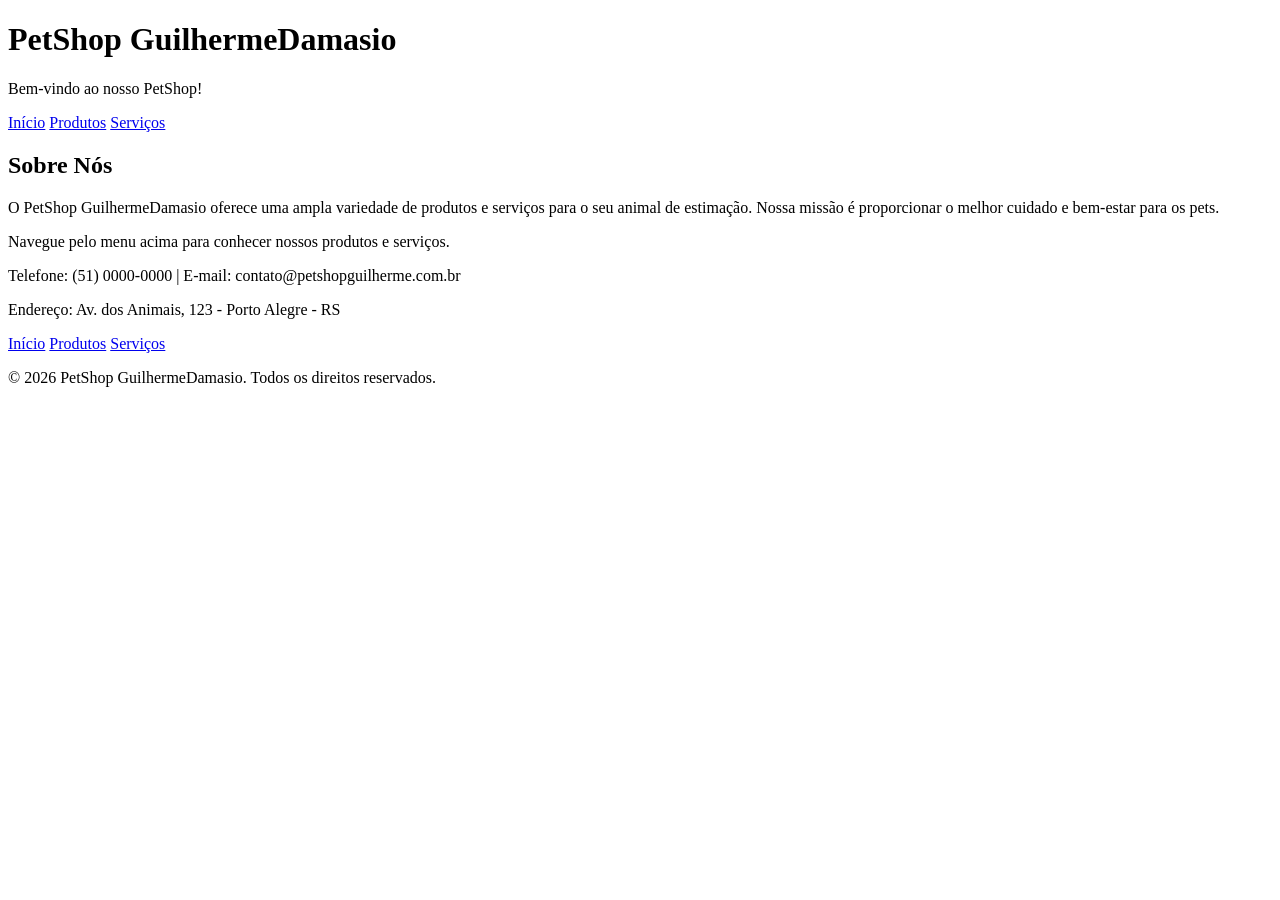
==== index.html @ ae0200f8 "Trabalho de FSW - Fase 01 - Guilherme Damasio" ====
<!DOCTYPE html>
<html lang="pt-br">
<head>
    <meta charset="UTF-8">
    <meta name="viewport" content="width=device-width, initial-scale=1.0">
    <title>PetShop GuilhermeDamasio</title>
</head>
<body>
<header>
    <h1>PetShop GuilhermeDamasio</h1>
    <p>Bem-vindo ao nosso PetShop!</p>
    <nav>
        <a href="index.html">Início</a>
        <a href="produtos.html">Produtos</a>
        <a href="servicos.html">Serviços</a>
    </nav>
</header>

<main>
    <section>
        <h2>Sobre Nós</h2>
        <p>O PetShop GuilhermeDamasio oferece uma ampla variedade de produtos e serviços para o seu animal de estimação. Nossa missão é proporcionar o melhor cuidado e bem-estar para os pets.</p>
        <p>Navegue pelo menu acima para conhecer nossos produtos e serviços.</p>
    </section>
</main>
<footer>
    <p>Telefone: (51) 0000-0000 | E-mail: contato@petshopguilherme.com.br</p>
    <p>Endereço: Av. dos Animais, 123 - Porto Alegre - RS</p>
    <nav>
        <a href="index.html">Início</a>
        <a href="produtos.html">Produtos</a>
        <a href="servicos.html">Serviços</a>
    </nav>
    <p>&copy; 2026 PetShop GuilhermeDamasio. Todos os direitos reservados.</p>
</footer>
</body>
</html>
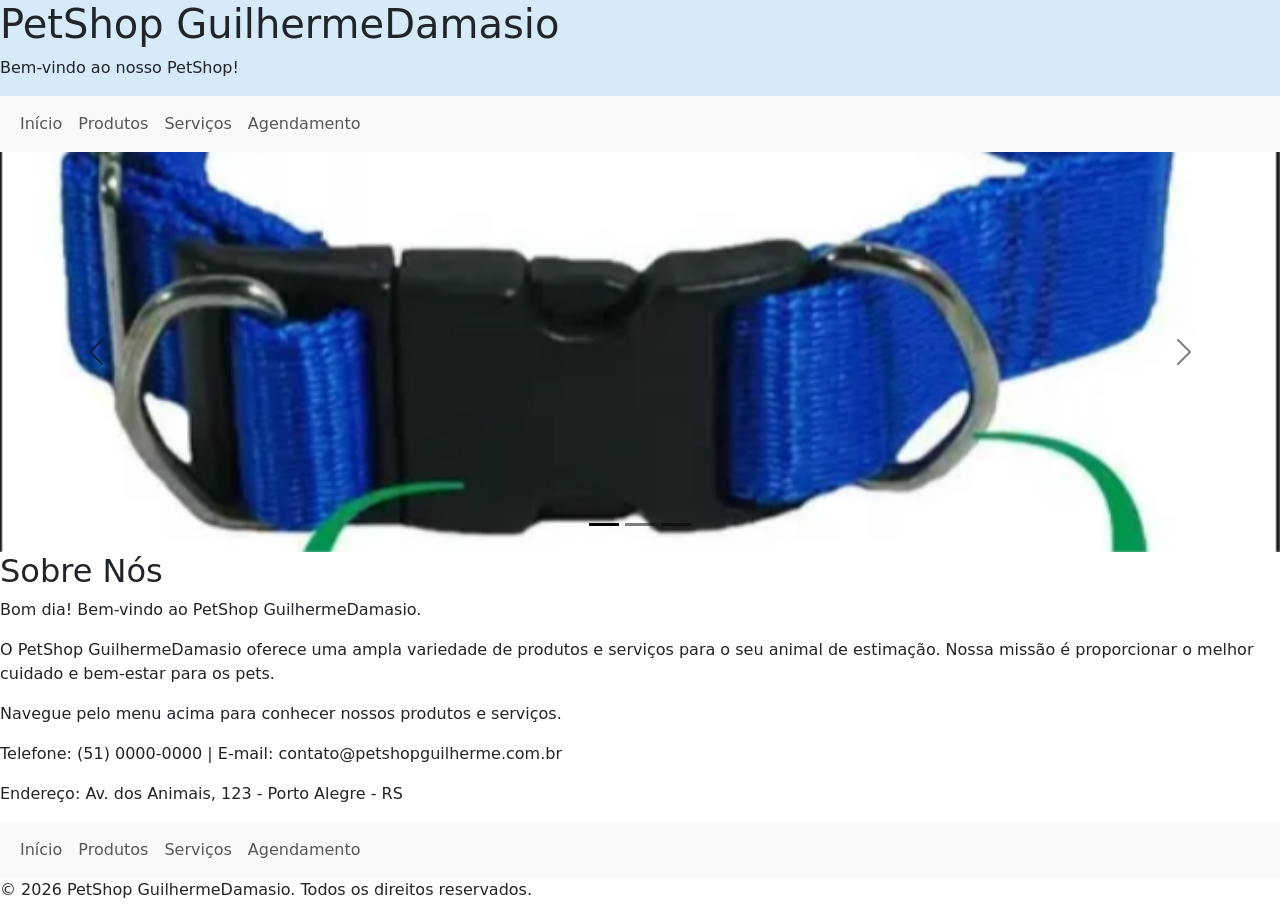
==== commit 222130e5: "Atualização do site de petshop com melhorias na interface e adição de novos recursos. As alterações " ====
--- a/index.html
+++ b/index.html
@@ -4,34 +4,79 @@
     <meta charset="UTF-8">
     <meta name="viewport" content="width=device-width, initial-scale=1.0">
     <title>PetShop GuilhermeDamasio</title>
+    <link href="https://cdn.jsdelivr.net/npm/bootstrap@5.3.3/dist/css/bootstrap.min.css" rel="stylesheet">
+    <link rel="stylesheet" href="style.css">
 </head>
 <body>
 <header>
     <h1>PetShop GuilhermeDamasio</h1>
     <p>Bem-vindo ao nosso PetShop!</p>
-    <nav>
-        <a href="index.html">Início</a>
-        <a href="produtos.html">Produtos</a>
-        <a href="servicos.html">Serviços</a>
-    </nav>
+<nav class="navbar navbar-expand-lg navbar-light bg-light">
+    <div class="container-fluid">
+        <ul class="navbar-nav">
+            <li class="nav-item"><a class="nav-link" href="index.html">Início</a></li>
+            <li class="nav-item"><a class="nav-link" href="produtos.html">Produtos</a></li>
+            <li class="nav-item"><a class="nav-link" href="servicos.html">Serviços</a></li>
+            <li class="nav-item"><a class="nav-link" href="agendamento.html">Agendamento</a></li>
+        </ul>
+    </div>
+</nav>
 </header>
 
 <main>
-    <section>
-        <h2>Sobre Nós</h2>
-        <p>O PetShop GuilhermeDamasio oferece uma ampla variedade de produtos e serviços para o seu animal de estimação. Nossa missão é proporcionar o melhor cuidado e bem-estar para os pets.</p>
-        <p>Navegue pelo menu acima para conhecer nossos produtos e serviços.</p>
-    </section>
+    <!-- Carrossel de imagens com produtos em destaque -->
+<div id="carrosselPetshop" class="carousel slide carousel-dark" data-bs-ride="carousel">
+    <button class="carousel-control-prev" type="button" data-bs-target="#carrosselPetshop" data-bs-slide="prev">
+    <span class="carousel-control-prev-icon" aria-hidden="true"></span>
+    <span class="visually-hidden">Anterior</span>
+    </button>
+    <button class="carousel-control-next" type="button" data-bs-target="#carrosselPetshop" data-bs-slide="next">
+    <span class="carousel-control-next-icon" aria-hidden="true"></span>
+    <span class="visually-hidden">Próximo</span>
+    </button>
+    <div class="carousel-indicators">
+    <button type="button" data-bs-target="#carrosselPetshop" data-bs-slide-to="0" class="active" aria-label="Slide 1"></button>
+    <button type="button" data-bs-target="#carrosselPetshop" data-bs-slide-to="1" aria-label="Slide 2"></button>
+    <button type="button" data-bs-target="#carrosselPetshop" data-bs-slide-to="2" aria-label="Slide 3"></button>
+    </div>
+    <div class="carousel-inner">
+        <div class="carousel-item active">
+            <img src="imagens/coleira.png" class="d-block w-100" alt="Coleira ajustável para cães">
+        </div>
+        <div class="carousel-item">
+            <img src="imagens/racao_cao.png" class="d-block w-100" alt="Ração para cães adultos">
+        </div>
+        <div class="carousel-item">
+            <img src="imagens/mordedor.png" class="d-block w-100" alt="Brinquedo mordedor de borracha">
+        </div>
+    </div>
+</div>
+
+<section>
+     <!-- Seção de apresentação do petshop, com saudação dinâmica via JavaScript -->
+    <h2>Sobre Nós</h2>
+    <p id="saudacao"></p>
+    <p>O PetShop GuilhermeDamasio oferece uma ampla variedade de produtos e serviços para o seu animal de estimação. Nossa missão é proporcionar o melhor cuidado e bem-estar para os pets.</p>
+    <p>Navegue pelo menu acima para conhecer nossos produtos e serviços.</p>
+</section>
 </main>
 <footer>
     <p>Telefone: (51) 0000-0000 | E-mail: contato@petshopguilherme.com.br</p>
     <p>Endereço: Av. dos Animais, 123 - Porto Alegre - RS</p>
-    <nav>
-        <a href="index.html">Início</a>
-        <a href="produtos.html">Produtos</a>
-        <a href="servicos.html">Serviços</a>
-    </nav>
+<nav class="navbar navbar-expand-lg navbar-light bg-light">
+    <div class="container-fluid">
+        <ul class="navbar-nav">
+            <li class="nav-item"><a class="nav-link" href="index.html">Início</a></li>
+            <li class="nav-item"><a class="nav-link" href="produtos.html">Produtos</a></li>
+            <li class="nav-item"><a class="nav-link" href="servicos.html">Serviços</a></li>
+            <li class="nav-item"><a class="nav-link" href="agendamento.html">Agendamento</a></li>
+        </ul>
+    </div>
+</nav>
     <p>&copy; 2026 PetShop GuilhermeDamasio. Todos os direitos reservados.</p>
+
 </footer>
+<script src="https://cdn.jsdelivr.net/npm/bootstrap@5.3.3/dist/js/bootstrap.bundle.min.js"></script>
+<script src="script.js"></script>
 </body>
 </html>
--- a/style.css
+++ b/style.css
@@ -0,0 +1,9 @@
+/* Cor de fundo do cabeçalho do site */
+header {
+    background-color: #d6eaf8;
+}
+/* Ajusta o tamanho das imagens do carrossel para não ficarem gigantes */
+.carousel-item img {
+    height: 400px;
+    object-fit: cover;
+}
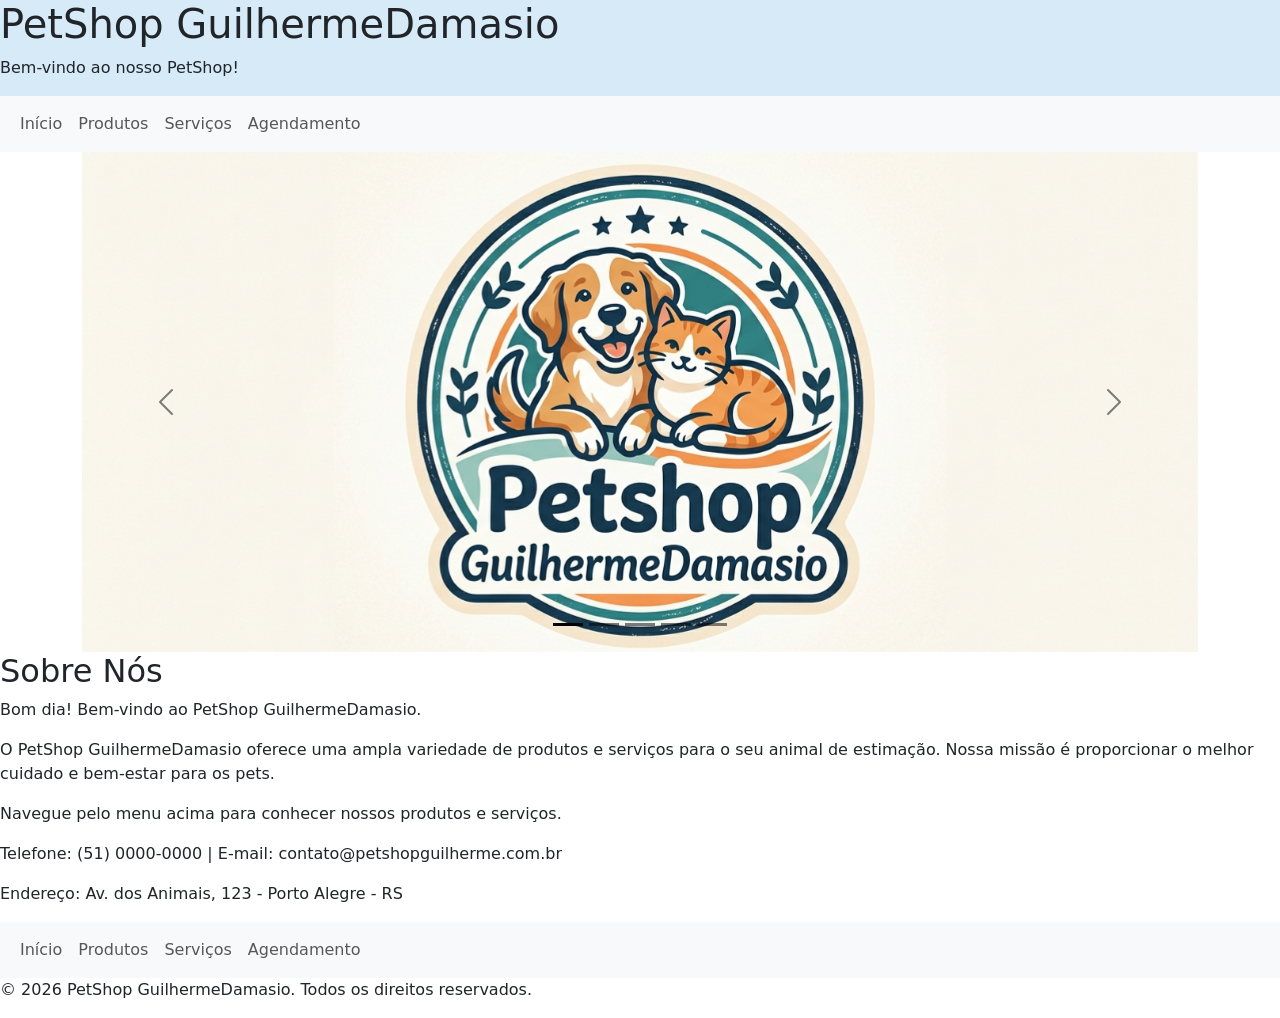
==== commit 65989b07: "Atualizado o código para incluir comentários explicativos sobre os serviços e produtos disponíveis, " ====
--- a/index.html
+++ b/index.html
@@ -25,32 +25,42 @@
 
 <main>
     <!-- Carrossel de imagens com produtos em destaque -->
-<div id="carrosselPetshop" class="carousel slide carousel-dark" data-bs-ride="carousel">
-    <button class="carousel-control-prev" type="button" data-bs-target="#carrosselPetshop" data-bs-slide="prev">
-    <span class="carousel-control-prev-icon" aria-hidden="true"></span>
-    <span class="visually-hidden">Anterior</span>
-    </button>
-    <button class="carousel-control-next" type="button" data-bs-target="#carrosselPetshop" data-bs-slide="next">
-    <span class="carousel-control-next-icon" aria-hidden="true"></span>
-    <span class="visually-hidden">Próximo</span>
-    </button>
-    <div class="carousel-indicators">
-    <button type="button" data-bs-target="#carrosselPetshop" data-bs-slide-to="0" class="active" aria-label="Slide 1"></button>
-    <button type="button" data-bs-target="#carrosselPetshop" data-bs-slide-to="1" aria-label="Slide 2"></button>
-    <button type="button" data-bs-target="#carrosselPetshop" data-bs-slide-to="2" aria-label="Slide 3"></button>
-    </div>
-    <div class="carousel-inner">
-        <div class="carousel-item active">
-            <img src="imagens/coleira.png" class="d-block w-100" alt="Coleira ajustável para cães">
+    <div class="container">
+    <div id="carrosselPetshop" class="carousel slide carousel-dark" data-bs-ride="carousel">
+        <button class="carousel-control-prev" type="button" data-bs-target="#carrosselPetshop" data-bs-slide="prev">
+        <span class="carousel-control-prev-icon" aria-hidden="true"></span>
+        <span class="visually-hidden">Anterior</span>
+        </button>
+        <button class="carousel-control-next" type="button" data-bs-target="#carrosselPetshop" data-bs-slide="next">
+        <span class="carousel-control-next-icon" aria-hidden="true"></span>
+        <span class="visually-hidden">Próximo</span>
+        </button>
+        <div class="carousel-indicators">
+        <button type="button" data-bs-target="#carrosselPetshop" data-bs-slide-to="0" class="active" aria-label="Slide 1"></button>
+        <button type="button" data-bs-target="#carrosselPetshop" data-bs-slide-to="1" aria-label="Slide 2"></button>
+        <button type="button" data-bs-target="#carrosselPetshop" data-bs-slide-to="2" aria-label="Slide 3"></button>
+        <button type="button" data-bs-target="#carrosselPetshop" data-bs-slide-to="3" aria-label="Slide 4"></button>
+        <button type="button" data-bs-target="#carrosselPetshop" data-bs-slide-to="4" aria-label="Slide 5"></button>
         </div>
-        <div class="carousel-item">
-            <img src="imagens/racao_cao.png" class="d-block w-100" alt="Ração para cães adultos">
-        </div>
-        <div class="carousel-item">
-            <img src="imagens/mordedor.png" class="d-block w-100" alt="Brinquedo mordedor de borracha">
+        <div class="carousel-inner">
+            <div class="carousel-item active">
+                <img src="imagens/logo_petshop.jpg" class="d-block w-100" alt="Logo do PetShop">
+            </div>
+            <div class="carousel-item">
+                <img src="imagens/cachorro_feliz.png" class="d-block w-100" alt="Imagem de um cachorro abraçando uma criança">
+            </div>
+            <div class="carousel-item">
+                <img src="imagens/cachorro_feliz_2.png" class="d-block w-100" alt="Imagem de um cachorro sorrindo">
+            </div>
+            <div class="carousel-item">
+                <img src="imagens/cachorro_banho.png" class="d-block w-100" alt="Imagem de um cachorro recebendo um banho">
+            </div>
+            <div class="carousel-item">
+                <img src="imagens/cachorro_banho_2.png" class="d-block w-100" alt="Imagem de um cachorro recebendo um banho">
+            </div>
         </div>
     </div>
-</div>
+    </div>
 
 <section>
      <!-- Seção de apresentação do petshop, com saudação dinâmica via JavaScript -->
--- a/style.css
+++ b/style.css
@@ -4,6 +4,6 @@
 }
 /* Ajusta o tamanho das imagens do carrossel para não ficarem gigantes */
 .carousel-item img {
-    height: 400px;
+    height: 500px;
     object-fit: cover;
 }
